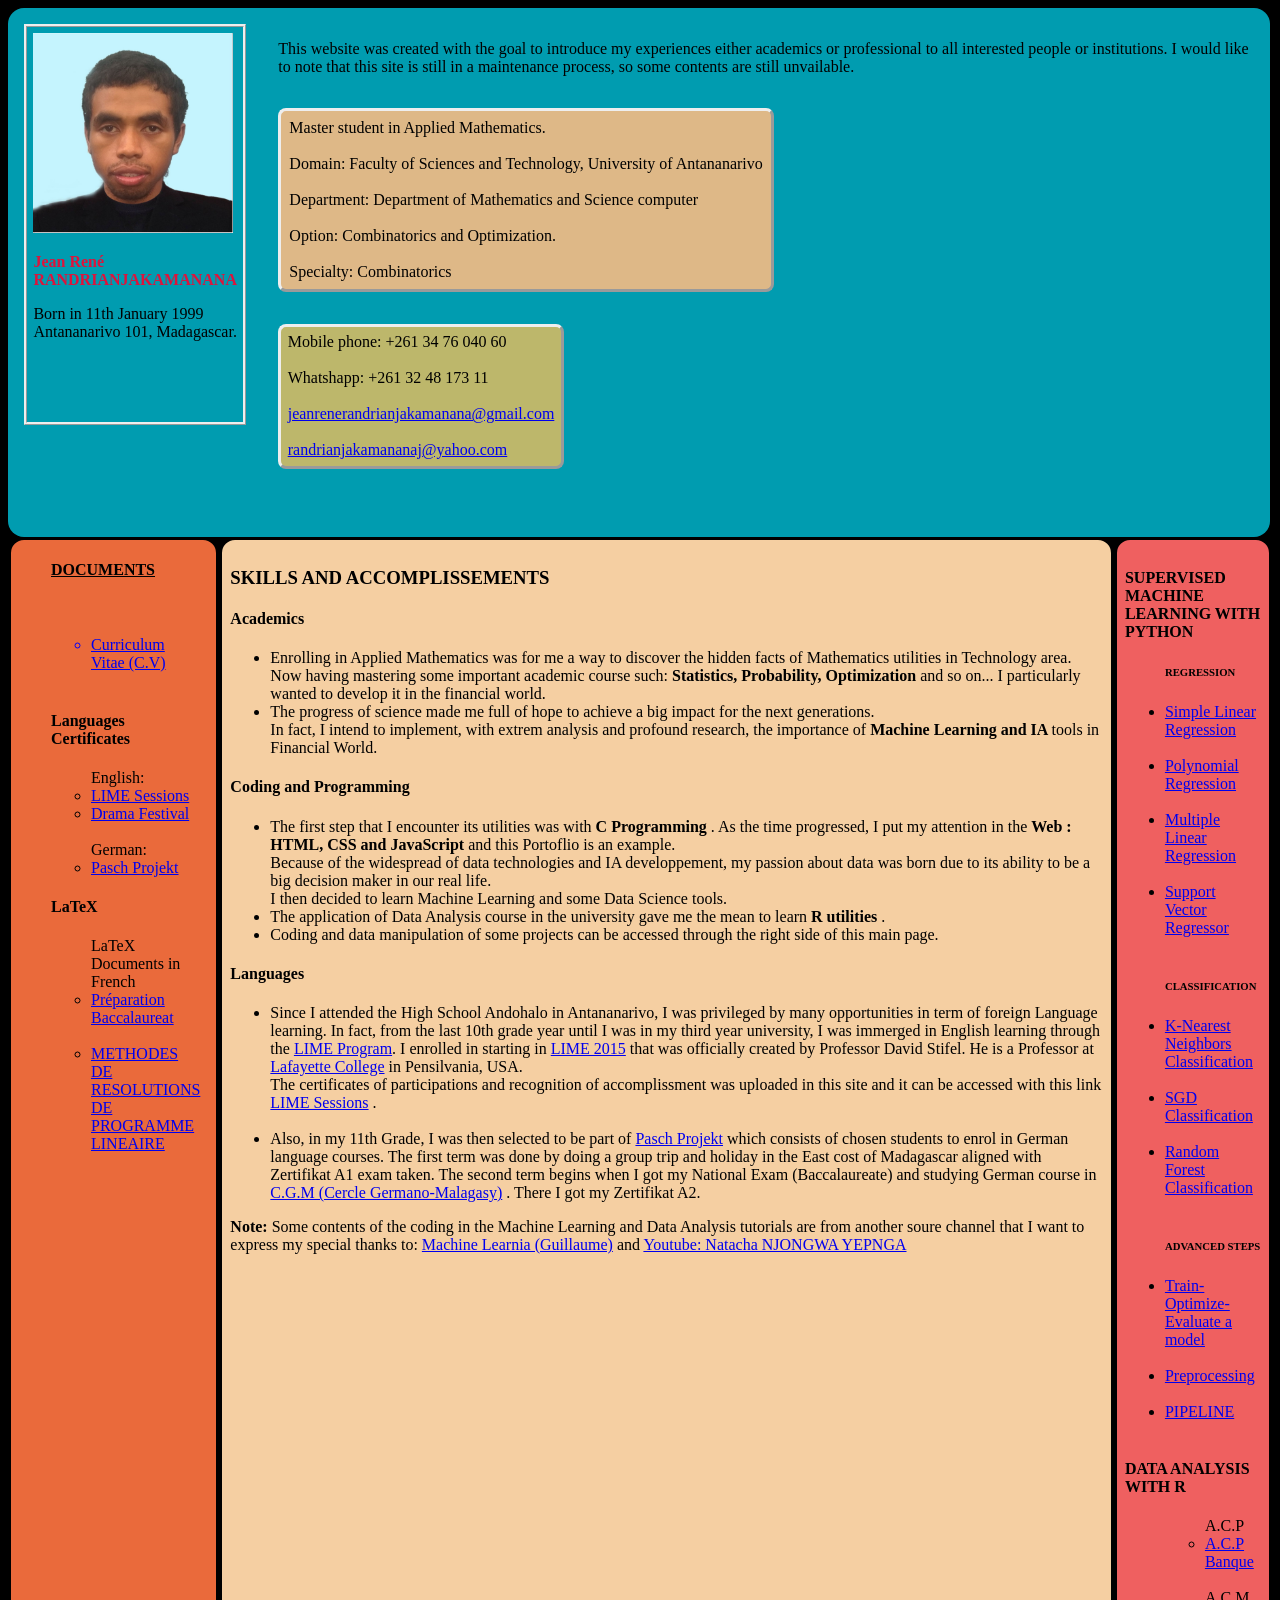
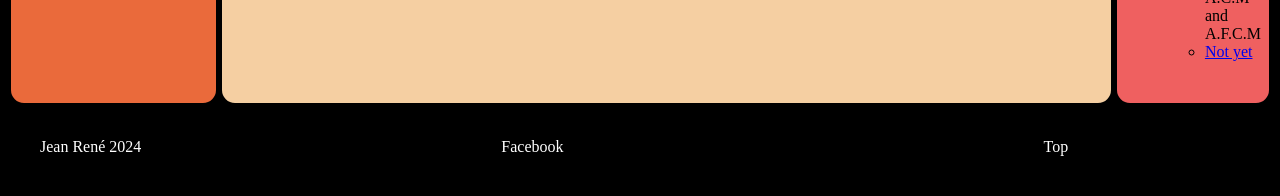
==== index.html @ dbb18e73 "Add files via upload" ====
<!DOCTYPE html>
<!-- saved from url=(0074)index.html# -->
<html><head><meta http-equiv="Content-Type" content="text/html; charset=UTF-8">
        
        <meta name="viewport" content="width=device-width" initial-scale="1.0">
        <link rel="stylesheet" href="./index_files/index.css">
        <!--<link rel="stylesheet" href="bootstrap/css/bootstrap.min.css"/>-->
        <title>Jean René RANDRIANJAKAMANANA</title>
    </head>
    <body>
        <header class="alert alert-success">
            <div class="profile">
                <img src="./index_files/ID Pictures.jpg" ,="" width="200," height="200," title="Jean René RANDRIANJAKAMANANA">
                <p id="des0" style="color:crimson;">
                    <strong>Jean René RANDRIANJAKAMANANA</strong>
                </p>
                <p>
                    Born in 11th January 1999 <br>Antananarivo 101, Madagascar.
                </p>
            </div>
            <div class="description">
                <p id="intro">This website was created with the goal to introduce my experiences either academics or professional to all interested people or institutions. I would like to note that this site is still in a maintenance process, so some contents are still unvailable.</p>
                <p id="des1">
                    Master student in Applied Mathematics. <br>
                    <br>
                    Domain: Faculty of Sciences and Technology, University of Antananarivo
                    <br>
                    <br>
                    Department: Department of Mathematics and Science computer
                    <br>
                    <br>
                    Option: Combinatorics and Optimization. <br>
                    <br>Specialty: Combinatorics
                </p>
                <p id="des2">
                    Mobile phone: +261 34 76 040 60 <br>
                    <br>
                    Whatshapp: +261 32 48 173 11 <br>
                    <br>
                    <a href="mailto:jeanrenerandrianjakamanana@gmail.com">jeanrenerandrianjakamanana@gmail.com </a>
                    <br>
                    <br>
                    <a href="mailto:randrianjakamananaj@yahoo.com">randrianjakamananaj@yahoo.com </a>
                </p>
                <br>
                <br>
            </div>
            <!--<div class="sciences"><img src="Images/FACULTE.jpg", width = 200, height= 200,title ="Faculté des Sciences"/> </br> Faculté des Sciences d'Antananarivo</div>
                <div class="université"><img src="Images/UNIVERSITE.jpg", width = 200, height= 200,title ="Université d'Antananarivo"/> </br> Université d'Antananarivo</div>-->
        </header>
        <main>
            <!--HEAD OF THE PAGE-->
            <!--NAVIGATION LINKS-->
            <nav id="nav">
                <div class="list_nav">
                    <ul>
                        <h4 style="text-decoration: underline ;">DOCUMENTS</h4>
                        <br>
                        <br>
                        <ul>
                            <li style="color: blue;">
                                <a href="LINKED/CV/Jean%20Ren%C3%A9%20RANDRIANJAKAMANANA%20(ENG)%20LaTeX%20casual.pdf" ,="" title="C.V" id="cv" target="_blank">Curriculum Vitae (C.V)</a>
                            </li>
                        </ul>
                        <br>
                        <h4>Languages Certificates</h4>
                        <ul>
                            English:
                            
                            <li>
                                <a href="#" title="LIME Sessions">LIME Sessions</a>
                            </li>
                            <li>
                                <a href="#" title="Drama Festival">Drama Festival</a>
                            </li>
                        </ul>
                        <br>
                        <ul>
                            German:
                            
                            <li>
                                <a href="#" title="Pasch Projekt">Pasch Projekt</a>
                            </li>
                        </ul>
                        <h4>LaTeX</h4>
                        <ul>
                            LaTeX Documents in French
                            
                            <li>
                                <a href="Tutor/index.html" ,="" title="Terminale">Préparation Baccalaureat</a>
                            </li>
                            <br>
                            <li>
                                <a href="Academic/Methode%20programme%20lin%C3%A9aire.pdf" ,="" title="Terminale" target="_blank">METHODES DE RESOLUTIONS DE PROGRAMME LINEAIRE</a>
                            </li>
                            <br>
                        </ul>
                    </ul>
                </div>
            </nav>
            <!--ONE SECTION-->
            <section>
                <div class="section">
                    <h3>SKILLS AND ACCOMPLISSEMENTS</h3>
                    <div class="mathematics">
                        <p></p>
                        <h4>Academics </h4>
                        <ul>
                            <li>
                                Enrolling in Applied Mathematics was for me a way to discover the hidden facts of Mathematics utilities in Technology area. <br>
                                Now having mastering some important academic course such: <strong>Statistics, Probability, Optimization </strong>
                                and so on... I particularly wanted to develop it in the financial world. <br>
                            </li>
                            <li>The progress of science made me full of hope to achieve a big impact for the next generations.</li>
                            In fact, I intend to implement, with extrem analysis and profound research, the importance of <strong>Machine Learning and IA </strong>
                            tools in Financial World.
                            
                        </ul>
                        <p></p>
                    </div>
                    <div class="programming">
                        <p></p>
                        <h4>Coding and Programming</h4>
                        <ul>
                            <li>
                                The first step that I encounter its utilities was with <strong>C Programming</strong>
                                . As the time progressed, I put my attention in the <strong>Web : HTML, CSS and JavaScript</strong>
                                and this Portoflio is an example.<br>
                                Because of the widespread of data technologies and IA developpement, my passion about data was born due to its ability to be a big decision maker in our real life.<br>I then decided to learn Machine Learning and some Data Science tools. 
                            </li>
                            <li>
                                The application of Data Analysis course in the university gave me the mean to learn <strong>R utilities </strong>
                                . 
                            </li>
                            <li>Coding and data manipulation of some projects can be accessed through the right side of this main page.</li>
                        </ul>
                        <p></p>
                    </div>
                    <div class="language">
                        <p></p>
                        <h4>Languages </h4>
                        <ul>
                            <li>
                                Since I attended the High School Andohalo in Antananarivo, I was privileged by many opportunities in term of foreign 
                                Language learning. In fact, from the last 10th grade year until I was in my third year university, 
                                I was immerged in English learning through the <a href="https://sites.lafayette.edu/lime/" title="L.I.M.E">LIME Program</a>. I enrolled in starting in <a href="https://sites.lafayette.edu/lime/2016/01/30/jean-rene/" title="L.I.M.E">LIME 2015</a>
                                that was officially created by Professor David Stifel. 
                                He is a Professor at <a href="https://www.lafayette.edu/" ,="" title="Lafayette College">Lafayette College</a>
                                in Pensilvania, USA. <br>
                                The certificates of participations and recognition of accomplissment was uploaded in this site and it can be accessed with this link <a href="LINKED/LIME/LOGIN.html" ,="" title="LIME Sessions">LIME Sessions</a>
                                . <br>
                                <br>
                            </li>
                            <li>
                                Also, in my 11th Grade, I was then selected to be part of <a href="#" title="Project">Pasch Projekt</a>
                                which consists of chosen students to enrol in German language courses.
                                The first term was done by doing a group trip and holiday in the East cost of Madagascar aligned with Zertifikat A1 exam taken. The second term begins when I got my National Exam (Baccalaureate) and studying German course in <a href="#" title="C.G.M">C.G.M (Cercle Germano-Malagasy)</a>
                                . There I got my Zertifikat A2.
                                
                            </li>
                        </ul>
                        <p></p>
                    </div>
                    <div class="reference" style="margin-top:inherit;">
                        <strong>Note:</strong>
                        Some contents of the coding in the Machine Learning and Data Analysis 
                        tutorials are from another soure channel that I want to  express my special thanks to: 
                        <span style="a{color: red;}">
                            <a href="https://www.machinelearnia.com/" target="_blank">Machine Learnia (Guillaume)</a>
                            and <a href="https://fr.wikipedia.org/wiki/Natacha_Njongwa_Yepgnga" target="_blank">Youtube: Natacha NJONGWA YEPNGA</a>
                        </span>
                    </div>
                </div>
                <div class="aside">
                    <aside>
                        <h4>SUPERVISED MACHINE LEARNING WITH PYTHON</h4>
                        <ul>
                            <h6>REGRESSION</h6>
                            <li>
                                <a href="LINKED/ML/Simple%20Linear%20Regression/Simple%20Linear%20Regression.html" ,="" title="Linear Regression">Simple Linear Regression</a>
                            </li>
                            <br>
                            <li>
                                <a href="LINKED/ML/Polynomial%20Regression/Polynomial%20Regression.html" ,="" title="Polynomial Regression">Polynomial Regression</a>
                            </li>
                            <br>
                            <li>
                                <a href="LINKED/ML/Multiple%20Linear%20Regression/Multiple%20Linear%20Regression.html" ,="" title="Multiple Linear Regression">Multiple Linear Regression</a>
                            </li>
                            <br>
                            <li>
                                <a href="LINKED/ML/Support%20Vector%20Regressor/Support%20Vector%20Regressor.html" ,="" title="S.V.R">Support Vector Regressor</a>
                            </li>
                            <br>
                        </ul>
                        <ul>
                            <h6>CLASSIFICATION</h6>
                            <li>
                                <a href="LINKED/ML/K-Nearest%20Neighbors%20Classification/K-Nearest%20Neighbors%20Classification.html" ,="" title="K-nearest neighbors Classification">K-Nearest Neighbors Classification</a>
                            </li>
                            <br>
                            <li>
                                <a href="LINKED/ML//SGD%20Classification/SGD%20Classification.html" ,="" title="SGD Classification">SGD Classification</a>
                            </li>
                            <br>
                            <li>
                                <a href="LINKED/ML/Random%20Forest%20Classification/Random%20Forest%20Classification.html" ,="" title="Random Forest Classification">Random Forest Classification</a>
                            </li>
                            <br>
                        </ul>
                        <ul>
                            <h6>ADVANCED STEPS</h6>
                            <li>
                                <a href="#"  title="Train-Optimize-Evaluate">Train-Optimize-Evaluate a model</a>
                            </li>
                            <br>
                            <li>
                                <a href="#"  title="Preprocessing">Preprocessing</a>
                            </li>
                            <br>
                            <li>
                                <a href="#"  title="Pipeline">PIPELINE</a>
                            </li>
                            <br>
                        </ul>
                        <h4>DATA ANALYSIS WITH R</h4>
                        <ul>
                            <ul>
                                A.C.P
                                <li>
                                    <a href="LINKED/ACP/Bank R.pdf"  title="BANQUE">A.C.P Banque</a>
                                </li>
                            </ul>
                            <br>
                            <ul>
                                A.C.M and A.F.C.M
                                <li> 
                                    <a href="#" title="Titanic">Not yet</a>
                                </li>
                            </ul>
                            <br>
                        </ul>
                    </aside>
                </div>
            </section>
        </main>
        <!--FOOT OF THE PAGE-->
        <footer>
            <div class="copyright">Jean René 2024 </div>
            <div class="fb">
                <a target="_blank" href="https://www.facebook.com/profile.php?id=100008404921976">Facebook</a>
            </div>
            <div class="top">
                <a href=#page" title="Top">Top</a>
            </div>
        </footer>
    
</body></html>
---- index_files/index.css ----
@media all and (min-width: 600px)
{
    header.alert.alert-success {
    width: 97.3%;
    border-radius:  1em;
    background-color: #00bcd4d4;
    padding: 1em;
    display: inline-flex;
}

.profile {
    padding: 0.4em;
    margin-bottom: 6em;
    border-style: ridge;
}

.description {
    display: flex;
    padding-left: 2em;
    flex-direction: column;
    align-content: center;
    justify-content: flex-start;
    align-items: baseline;
}

p#intro {
    font-family: cursive;
}

body {
    background-color: black;
    font-family: math;
}

main {
    display: inline-flex;
}

p#des1 {
    border-radius: 0.5em;
    border-style: outset;
    padding: 0.5em;
    background-color: burlywood;
}

p#des2 {
    border-style: outset;
    padding: 0.4em;
    background-color: darkkhaki;
    border-radius: 0.5em;
}

nav#nav {
    border-style: solid;
    border-radius: 1em;
    background-color: #ea6a3b;
    padding-right: 1em;
}

section {
    display: inline-flex;
    flex-direction: row;
    flex-wrap: nowrap;
}

.section {
    border-style: solid;
    border-radius: 1em;
    background-color: #f5cfa2;
    padding: 0.5em;
}

.aside {
    border-radius: 1em;
    padding: 0.5em;
    background-color: #ef6060;
    border-style: solid;
}

footer {
    padding: 2em;
    color: white;
    display: flex;
    flex-direction: row;
}

footer a {
    color: white;
    text-decoration: none;
}

.copyright {
    float: left;
}

.fb {
    margin-left: 30%;
}

.top {
    margin-left: 40%;
}
}
@media all and (max-width: 600px)
{
    body {
    scroll-behavior: smooth;
    font-family: math;
    font-size: small;
    background-color: darkseagreen;
}

    header.alert.alert-success {
    border-radius: 1em;
    background-color: #009688;
    display: inline-flex;
    flex-direction: row;
    align-content: flex-start;
}

.profile {
    border-style: outset;
    padding: 0.5em;
    margin-bottom: 6em;
}

.description {
    margin-left: 1em;
}

p#intro {
    font-family: cursive;
    font-size: x-small;
}

p#des1 {
    border-style: outset;
    padding: 0.3em;
    margin-right: 0.4em;
    background-color: blanchedalmond;
    border-radius: 0.5em;
}

p#des2 {
    border-style: outset;
    padding: 0.3em;
    margin-right: 0.4em;
    background-color: blanchedalmond;
    border-radius: 0.5em;
}

main {
    display: inline-flex;
    flex-direction: row;
    align-content: flex-start;
}

nav#nav {
    border-radius: 0.5em;
    border-style: outset;
    background-color: #009688;
    padding-right: 1em;
}

section {
    border-style: groove;
    display: inline-flex;
    padding: 0.5em;
    border-radius: 0.5em;
}

.aside {
    border-style: outset;
    background-color: burlywood;
    padding: 0.5em;
}
    footer {
    padding: 1em;
    text-align: center;
    display: flex;
}

.copyright {
    margin-left: 5%;
}

.fb {
    margin-left: 20%;
}

.top {
    margin-left: 30%;
}
}
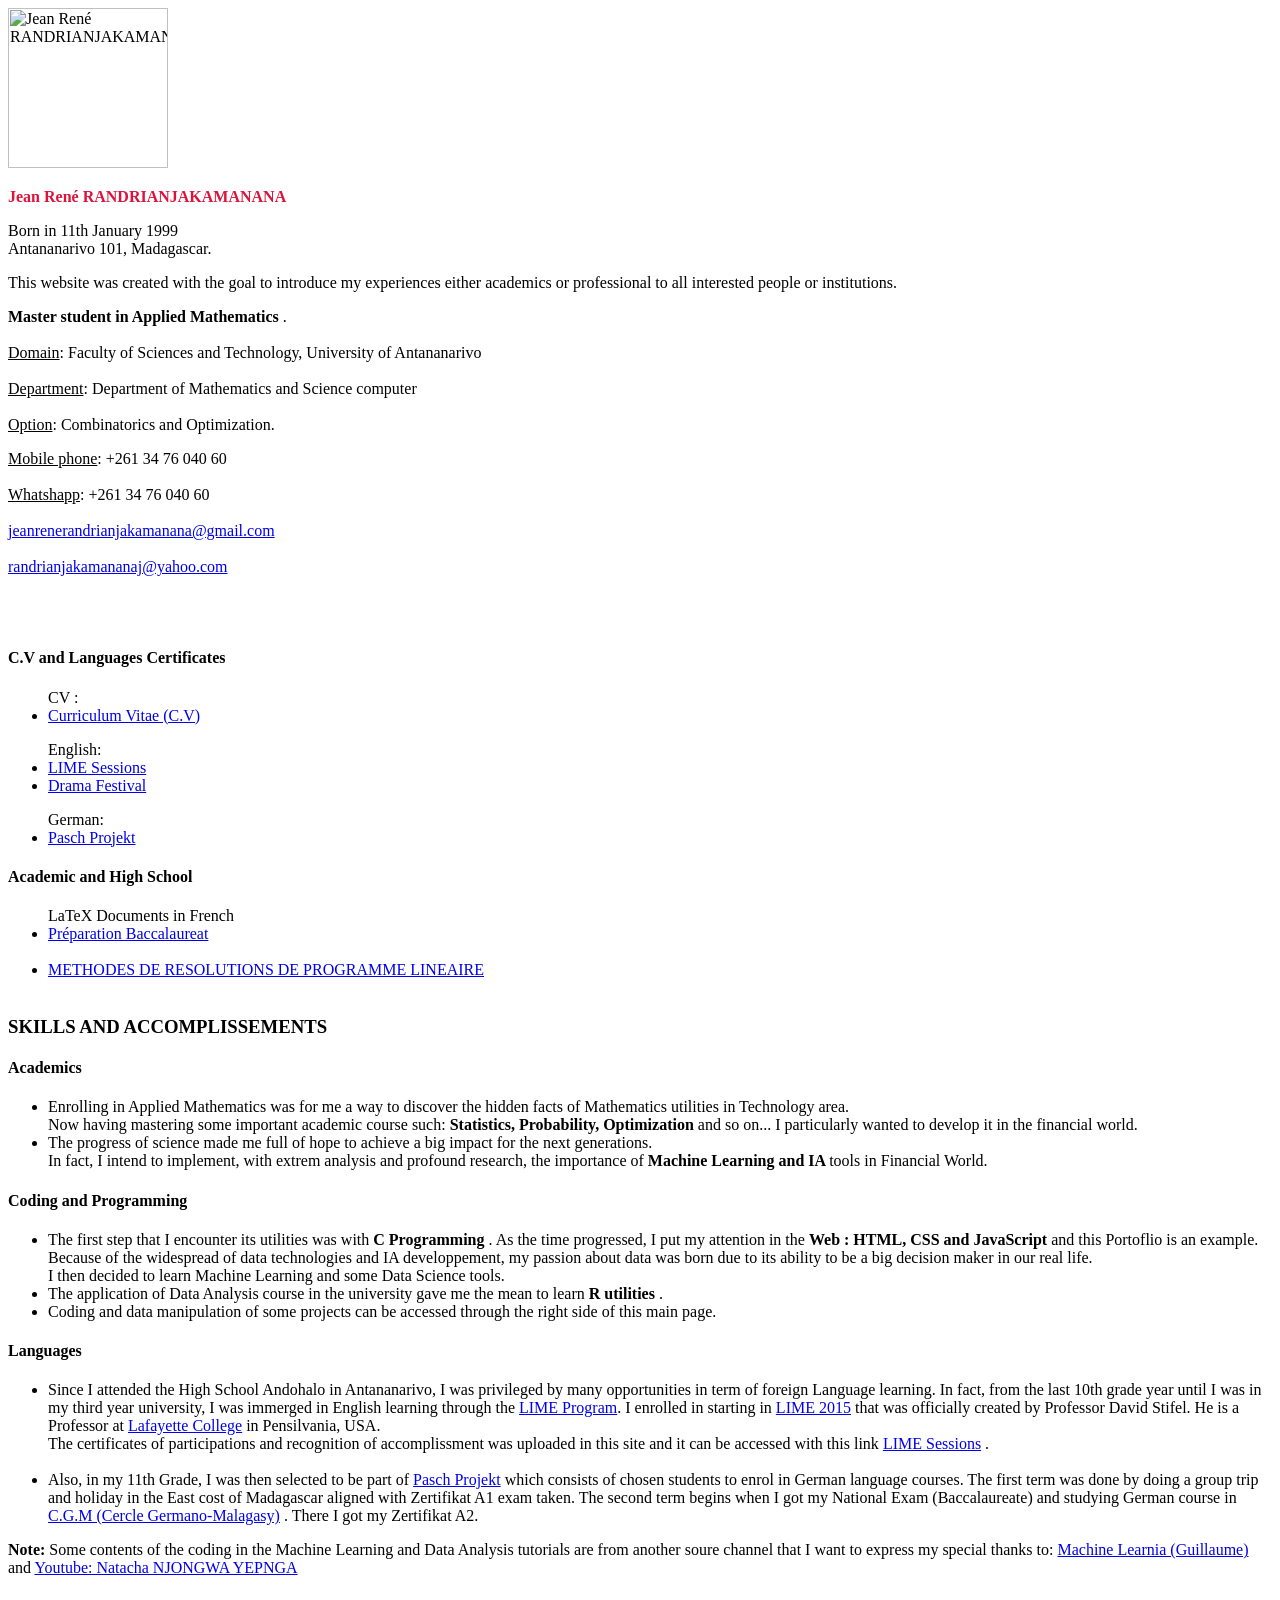
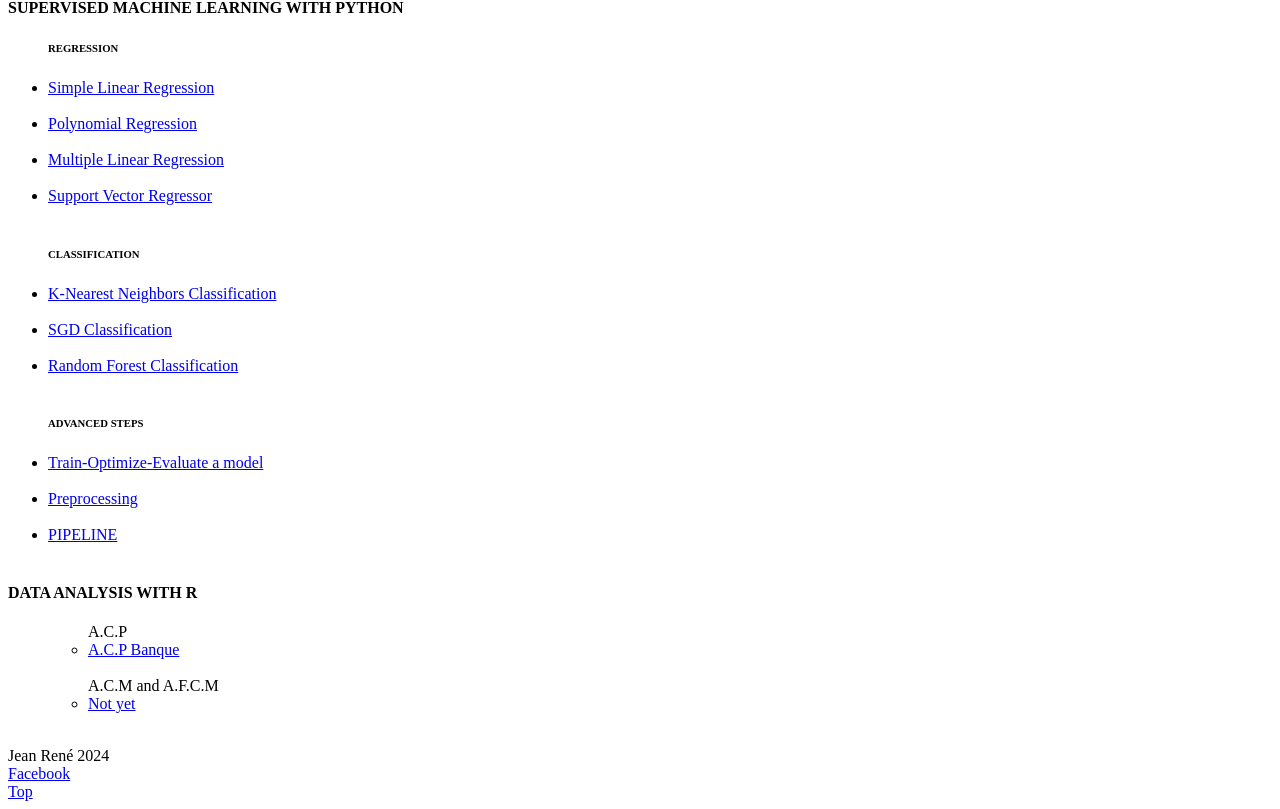
==== commit 1b108e63: "Add files via upload" ====
--- a/index.html
+++ b/index.html
@@ -1,16 +1,17 @@
 <!DOCTYPE html>
-<!-- saved from url=(0074)index.html# -->
-<html><head><meta http-equiv="Content-Type" content="text/html; charset=UTF-8">
-        
-        <meta name="viewport" content="width=device-width" initial-scale="1.0">
-        <link rel="stylesheet" href="./index_files/index.css">
+<!-- saved from url=(0073)index.html -->
+<html>
+    <head>
+        <meta http-equiv="Content-Type" content="text/html; charset=UTF-8">
+        <meta name="viewport" content="width=device-width" initial-scale="0.25">
+        <link rel="stylesheet" href="CSS/index.css">
         <!--<link rel="stylesheet" href="bootstrap/css/bootstrap.min.css"/>-->
         <title>Jean René RANDRIANJAKAMANANA</title>
     </head>
     <body>
         <header class="alert alert-success">
             <div class="profile">
-                <img src="./index_files/ID Pictures.jpg" ,="" width="200," height="200," title="Jean René RANDRIANJAKAMANANA">
+                <img src="Images/ID JR.jpg" ,="" width="160," height="160," title="Jean René RANDRIANJAKAMANANA">
                 <p id="des0" style="color:crimson;">
                     <strong>Jean René RANDRIANJAKAMANANA</strong>
                 </p>
@@ -19,23 +20,22 @@
                 </p>
             </div>
             <div class="description">
-                <p id="intro">This website was created with the goal to introduce my experiences either academics or professional to all interested people or institutions. I would like to note that this site is still in a maintenance process, so some contents are still unvailable.</p>
+                <p id="intro">This website was created with the goal to introduce my experiences either academics or professional to all interested people or institutions. </p>
                 <p id="des1">
-                    Master student in Applied Mathematics. <br>
-                    <br>
-                    Domain: Faculty of Sciences and Technology, University of Antananarivo
-                    <br>
-                    <br>
-                    Department: Department of Mathematics and Science computer
-                    <br>
-                    <br>
-                    Option: Combinatorics and Optimization. <br>
-                    <br>Specialty: Combinatorics
+                    <strong>Master student in Applied Mathematics</strong> . <br>
+                    <br>
+                    <span style="text-decoration: underline;">Domain</span>: Faculty of Sciences and Technology, University of Antananarivo
+                    <br>
+                    <br>
+                    <span style="text-decoration: underline;">Department</span>: Department of Mathematics and Science computer
+                    <br>
+                    <br>
+                    <span style="text-decoration: underline;">Option</span>: Combinatorics and Optimization. <br>
                 </p>
                 <p id="des2">
-                    Mobile phone: +261 34 76 040 60 <br>
-                    <br>
-                    Whatshapp: +261 32 48 173 11 <br>
+                    <span style="text-decoration: underline;">Mobile phone</span>: +261 34 76 040 60 <br>
+                    <br>
+                    <span style="text-decoration: underline;">Whatshapp</span>: +261 34 76 040 60 <br>
                     <br>
                     <a href="mailto:jeanrenerandrianjakamanana@gmail.com">jeanrenerandrianjakamanana@gmail.com </a>
                     <br>
@@ -45,63 +45,58 @@
                 <br>
                 <br>
             </div>
-            <!--<div class="sciences"><img src="Images/FACULTE.jpg", width = 200, height= 200,title ="Faculté des Sciences"/> </br> Faculté des Sciences d'Antananarivo</div>
-                <div class="université"><img src="Images/UNIVERSITE.jpg", width = 200, height= 200,title ="Université d'Antananarivo"/> </br> Université d'Antananarivo</div>-->
+            <!--<div class="sciences"><img src="Images/FACULTE.jpg", width = 200, height= 200title ="Faculté des Sciences"/> </br> Faculté des Sciences d'Antananarivo</div>
+                <div class="université"><img src="Images/UNIVERSITE.jpg", width = 200, height= 200title ="Université d'Antananarivo"/> </br> Université d'Antananarivo</div>-->
         </header>
         <main>
             <!--HEAD OF THE PAGE-->
             <!--NAVIGATION LINKS-->
             <nav id="nav">
-                <div class="list_nav">
-                    <ul>
-                        <h4 style="text-decoration: underline ;">DOCUMENTS</h4>
-                        <br>
-                        <br>
-                        <ul>
-                            <li style="color: blue;">
-                                <a href="LINKED/CV/Jean%20Ren%C3%A9%20RANDRIANJAKAMANANA%20(ENG)%20LaTeX%20casual.pdf" ,="" title="C.V" id="cv" target="_blank">Curriculum Vitae (C.V)</a>
-                            </li>
-                        </ul>
-                        <br>
-                        <h4>Languages Certificates</h4>
-                        <ul>
-                            English:
-                            
-                            <li>
-                                <a href="#" title="LIME Sessions">LIME Sessions</a>
-                            </li>
-                            <li>
-                                <a href="#" title="Drama Festival">Drama Festival</a>
-                            </li>
-                        </ul>
-                        <br>
-                        <ul>
-                            German:
-                            
-                            <li>
-                                <a href="#" title="Pasch Projekt">Pasch Projekt</a>
-                            </li>
-                        </ul>
-                        <h4>LaTeX</h4>
-                        <ul>
-                            LaTeX Documents in French
-                            
-                            <li>
-                                <a href="Tutor/index.html" ,="" title="Terminale">Préparation Baccalaureat</a>
-                            </li>
-                            <br>
-                            <li>
-                                <a href="Academic/Methode%20programme%20lin%C3%A9aire.pdf" ,="" title="Terminale" target="_blank">METHODES DE RESOLUTIONS DE PROGRAMME LINEAIRE</a>
-                            </li>
-                            <br>
-                        </ul>
-                    </ul>
-                </div>
+                <span id="lang">
+                    <h4>C.V and Languages Certificates</h4>
+                    <ul>
+                        CV :
+                        <li>
+                            <a href="LINKED/CV/Jean%20Ren%C3%A9%20RANDRIANJAKAMANANA%20(ENG).pdf" title="C.V" id="cv" target="_blank">Curriculum Vitae (C.V)</a>
+                        </li>
+                    </ul>
+                    <ul>
+                        English:
+                        
+                        <li>
+                            <a href="index.html#" title="LIME Sessions">LIME Sessions</a>
+                        </li>
+                        <li>
+                            <a href="index.html#" title="Drama Festival">Drama Festival</a>
+                        </li>
+                    </ul>
+                    <ul>
+                        German:
+                        
+                        <li>
+                            <a href="index.html#" title="Pasch Projekt">Pasch Projekt</a>
+                        </li>
+                    </ul>
+                </span>    
+                <span id="acad">
+                    <h4>Academic and High School</h4>
+                    <ul>
+                        LaTeX Documents in French
+                        
+                        <li>
+                            <a href="Tutor/index.html" title="Terminale">Préparation Baccalaureat</a>
+                        </li>
+                        <br>
+                        <li>
+                            <a href="Academic/Methode%20programme%20lin%C3%A9aire.pdf" title="Terminale" target="_blank">METHODES DE RESOLUTIONS DE PROGRAMME LINEAIRE</a>
+                        </li>
+                        <br>
+                    </ul>
+                </span>
             </nav>
             <!--ONE SECTION-->
             <section>
-                <div class="section">
-                    <h3>SKILLS AND ACCOMPLISSEMENTS</h3>
+                <h3>SKILLS AND ACCOMPLISSEMENTS</h3>
                     <div class="mathematics">
                         <p></p>
                         <h4>Academics </h4>
@@ -119,7 +114,6 @@
                         <p></p>
                     </div>
                     <div class="programming">
-                        <p></p>
                         <h4>Coding and Programming</h4>
                         <ul>
                             <li>
@@ -145,16 +139,16 @@
                                 Language learning. In fact, from the last 10th grade year until I was in my third year university, 
                                 I was immerged in English learning through the <a href="https://sites.lafayette.edu/lime/" title="L.I.M.E">LIME Program</a>. I enrolled in starting in <a href="https://sites.lafayette.edu/lime/2016/01/30/jean-rene/" title="L.I.M.E">LIME 2015</a>
                                 that was officially created by Professor David Stifel. 
-                                He is a Professor at <a href="https://www.lafayette.edu/" ,="" title="Lafayette College">Lafayette College</a>
+                                He is a Professor at <a href="https://www.lafayette.edu/" title="Lafayette College">Lafayette College</a>
                                 in Pensilvania, USA. <br>
-                                The certificates of participations and recognition of accomplissment was uploaded in this site and it can be accessed with this link <a href="LINKED/LIME/LOGIN.html" ,="" title="LIME Sessions">LIME Sessions</a>
+                                The certificates of participations and recognition of accomplissment was uploaded in this site and it can be accessed with this link <a href="LINKED/LIME/LOGIN.html" title="LIME Sessions">LIME Sessions</a>
                                 . <br>
                                 <br>
                             </li>
                             <li>
-                                Also, in my 11th Grade, I was then selected to be part of <a href="#" title="Project">Pasch Projekt</a>
+                                Also, in my 11th Grade, I was then selected to be part of <a href="index.html#" title="Project">Pasch Projekt</a>
                                 which consists of chosen students to enrol in German language courses.
-                                The first term was done by doing a group trip and holiday in the East cost of Madagascar aligned with Zertifikat A1 exam taken. The second term begins when I got my National Exam (Baccalaureate) and studying German course in <a href="#" title="C.G.M">C.G.M (Cercle Germano-Malagasy)</a>
+                                The first term was done by doing a group trip and holiday in the East cost of Madagascar aligned with Zertifikat A1 exam taken. The second term begins when I got my National Exam (Baccalaureate) and studying German course in <a href="index.html#" title="C.G.M">C.G.M (Cercle Germano-Malagasy)</a>
                                 . There I got my Zertifikat A2.
                                 
                             </li>
@@ -170,79 +164,81 @@
                             and <a href="https://fr.wikipedia.org/wiki/Natacha_Njongwa_Yepgnga" target="_blank">Youtube: Natacha NJONGWA YEPNGA</a>
                         </span>
                     </div>
-                </div>
-                <div class="aside">
-                    <aside>
-                        <h4>SUPERVISED MACHINE LEARNING WITH PYTHON</h4>
-                        <ul>
-                            <h6>REGRESSION</h6>
-                            <li>
-                                <a href="LINKED/ML/Simple%20Linear%20Regression/Simple%20Linear%20Regression.html" ,="" title="Linear Regression">Simple Linear Regression</a>
-                            </li>
-                            <br>
-                            <li>
-                                <a href="LINKED/ML/Polynomial%20Regression/Polynomial%20Regression.html" ,="" title="Polynomial Regression">Polynomial Regression</a>
-                            </li>
-                            <br>
-                            <li>
-                                <a href="LINKED/ML/Multiple%20Linear%20Regression/Multiple%20Linear%20Regression.html" ,="" title="Multiple Linear Regression">Multiple Linear Regression</a>
-                            </li>
-                            <br>
-                            <li>
-                                <a href="LINKED/ML/Support%20Vector%20Regressor/Support%20Vector%20Regressor.html" ,="" title="S.V.R">Support Vector Regressor</a>
-                            </li>
-                            <br>
-                        </ul>
-                        <ul>
-                            <h6>CLASSIFICATION</h6>
-                            <li>
-                                <a href="LINKED/ML/K-Nearest%20Neighbors%20Classification/K-Nearest%20Neighbors%20Classification.html" ,="" title="K-nearest neighbors Classification">K-Nearest Neighbors Classification</a>
-                            </li>
-                            <br>
-                            <li>
-                                <a href="LINKED/ML//SGD%20Classification/SGD%20Classification.html" ,="" title="SGD Classification">SGD Classification</a>
-                            </li>
-                            <br>
-                            <li>
-                                <a href="LINKED/ML/Random%20Forest%20Classification/Random%20Forest%20Classification.html" ,="" title="Random Forest Classification">Random Forest Classification</a>
-                            </li>
-                            <br>
-                        </ul>
-                        <ul>
-                            <h6>ADVANCED STEPS</h6>
-                            <li>
-                                <a href="#"  title="Train-Optimize-Evaluate">Train-Optimize-Evaluate a model</a>
-                            </li>
-                            <br>
-                            <li>
-                                <a href="#"  title="Preprocessing">Preprocessing</a>
-                            </li>
-                            <br>
-                            <li>
-                                <a href="#"  title="Pipeline">PIPELINE</a>
-                            </li>
-                            <br>
-                        </ul>
-                        <h4>DATA ANALYSIS WITH R</h4>
-                        <ul>
-                            <ul>
-                                A.C.P
-                                <li>
-                                    <a href="LINKED/ACP/Bank R.pdf"  title="BANQUE">A.C.P Banque</a>
-                                </li>
-                            </ul>
-                            <br>
-                            <ul>
-                                A.C.M and A.F.C.M
-                                <li> 
-                                    <a href="#" title="Titanic">Not yet</a>
-                                </li>
-                            </ul>
-                            <br>
-                        </ul>
-                    </aside>
-                </div>
             </section>
+
+            <aside>
+                <span id="ml">
+                    <h4>SUPERVISED MACHINE LEARNING WITH PYTHON</h4>
+                    <ul>
+                    <h6>REGRESSION</h6>
+                    <li>
+                        <a href="LINKED/ML/Simple%20Linear%20Regression/Simple%20Linear%20Regression.html" title="Linear Regression">Simple Linear Regression</a>
+                    </li>
+                    <br>
+                    <li>
+                        <a href="LINKED/ML/Polynomial%20Regression/Polynomial%20Regression.html" title="Polynomial Regression">Polynomial Regression</a>
+                    </li>
+                    <br>
+                    <li>
+                        <a href="LINKED/ML/Multiple%20Linear%20Regression/Multiple%20Linear%20Regression.html" title="Multiple Linear Regression">Multiple Linear Regression</a>
+                    </li>
+                    <br>
+                    <li>
+                        <a href="LINKED/ML/Support%20Vector%20Regressor/Support%20Vector%20Regressor.html" title="S.V.R">Support Vector Regressor</a>
+                    </li>
+                    <br>
+                </ul>
+                <ul>
+                    <h6>CLASSIFICATION</h6>
+                    <li>
+                        <a href="LINKED/ML/K-Nearest%20Neighbors%20Classification/K-Nearest%20Neighbors%20Classification.html" title="K-nearest neighbors Classification">K-Nearest Neighbors Classification</a>
+                    </li>
+                    <br>
+                    <li>
+                        <a href="LINKED/ML//SGD%20Classification/SGD%20Classification.html" title="SGD Classification">SGD Classification</a>
+                    </li>
+                    <br>
+                    <li>
+                        <a href="LINKED/ML/Random%20Forest%20Classification/Random%20Forest%20Classification.html" title="Random Forest Classification">Random Forest Classification</a>
+                    </li>
+                    <br>
+                </ul>
+                <ul>
+                    <h6>ADVANCED STEPS</h6>
+                    <li>
+                        <a href="index.html#" title="Train-Optimize-Evaluate">Train-Optimize-Evaluate a model</a>
+                    </li>
+                    <br>
+                    <li>
+                        <a href="index.html#" title="Preprocessing">Preprocessing</a>
+                    </li>
+                    <br>
+                    <li>
+                        <a href="index.html#" title="Pipeline">PIPELINE</a>
+                    </li>
+                    <br>
+                </ul>
+                </span>
+                <span id="r">
+                    <h4>DATA ANALYSIS WITH R</h4>
+                    <ul>
+                        <ul>
+                            A.C.P
+                            <li>
+                                <a href="LINKED/ACP/Bank%20R.pdf" title="BANQUE">A.C.P Banque</a>
+                            </li>
+                        </ul>
+                        <br>
+                        <ul>
+                            A.C.M and A.F.C.M
+                            <li> 
+                                <a href="index.html#" title="Titanic">Not yet</a>
+                            </li>
+                        </ul>
+                        <br>
+                    </ul>
+                </span> 
+            </aside>
         </main>
         <!--FOOT OF THE PAGE-->
         <footer>
@@ -251,7 +247,7 @@
                 <a target="_blank" href="https://www.facebook.com/profile.php?id=100008404921976">Facebook</a>
             </div>
             <div class="top">
-                <a href=#page" title="Top">Top</a>
+                <a href="index.html#page%22" title="Top">Top</a>
             </div>
         </footer>
     
--- a/CSS/index.css
+++ b/CSS/index.css
@@ -0,0 +1,3 @@
+@media screen (max width = 480 px){
+    
+}
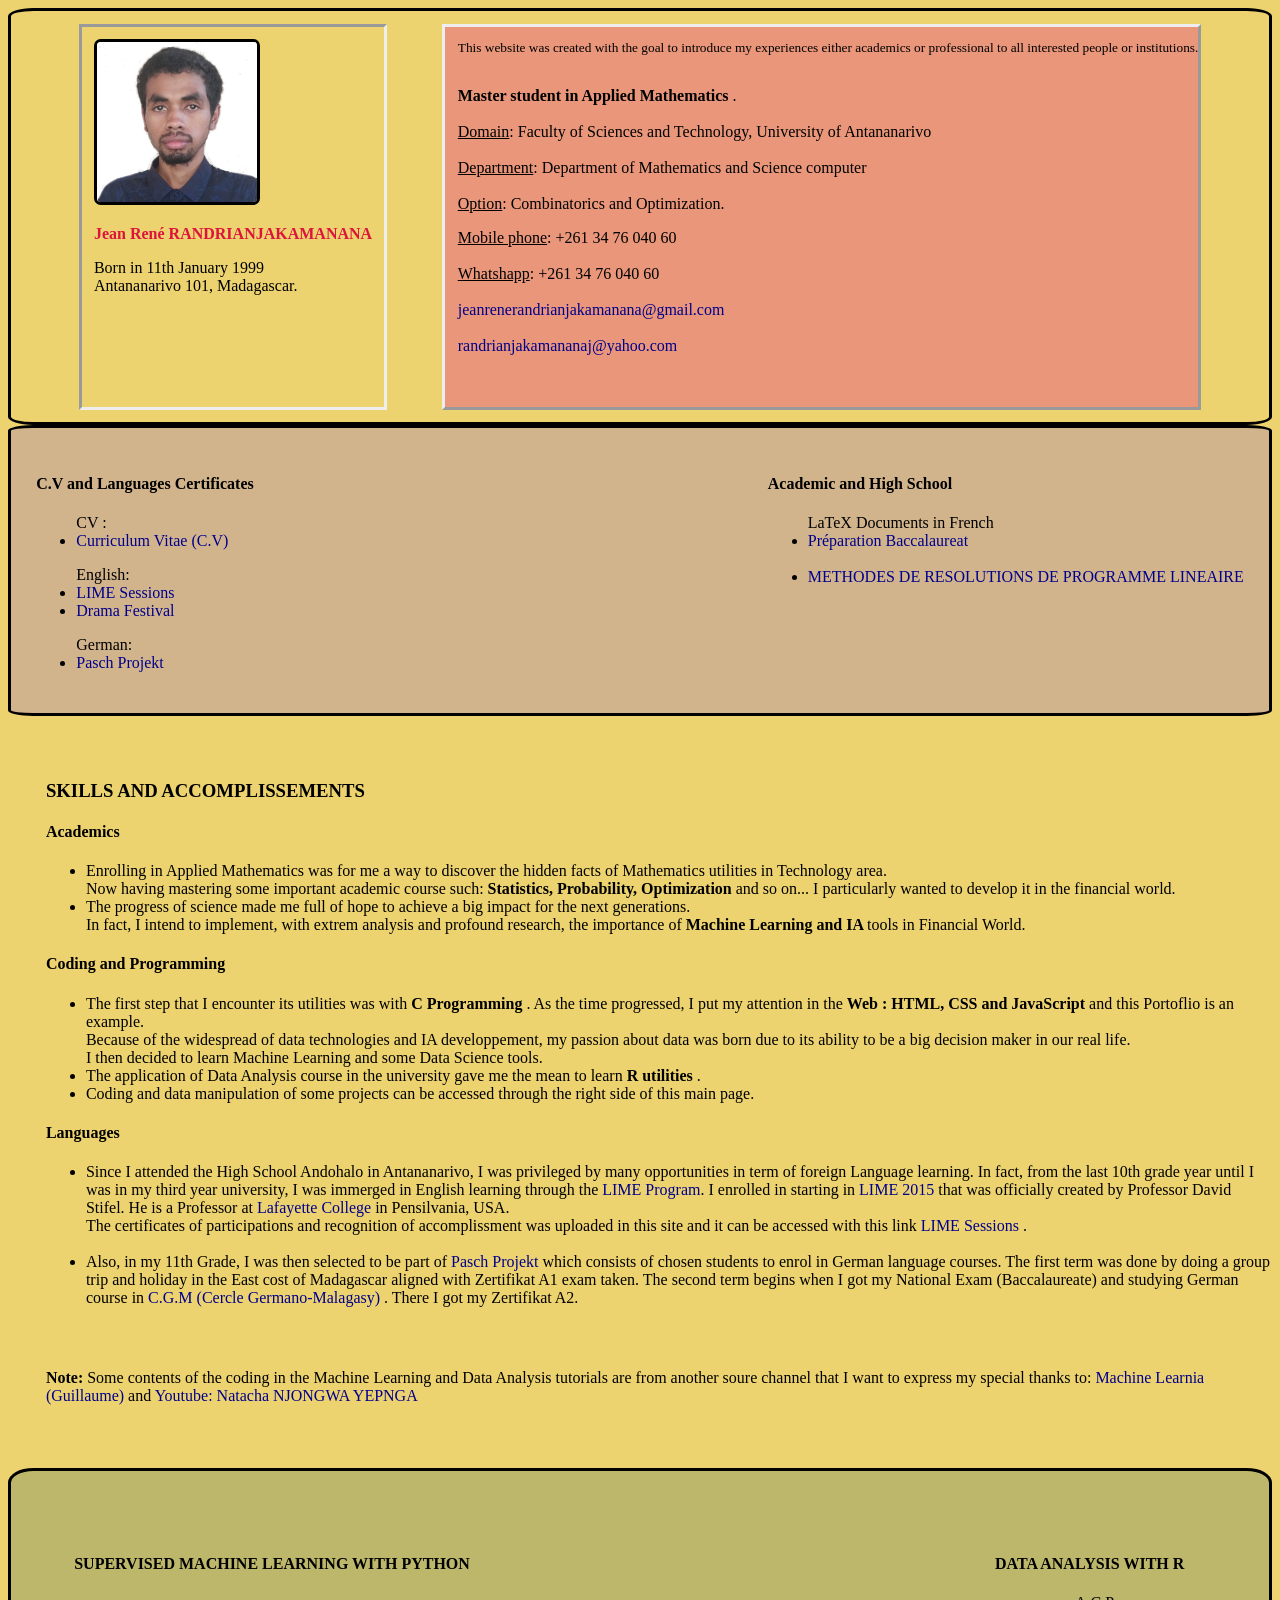
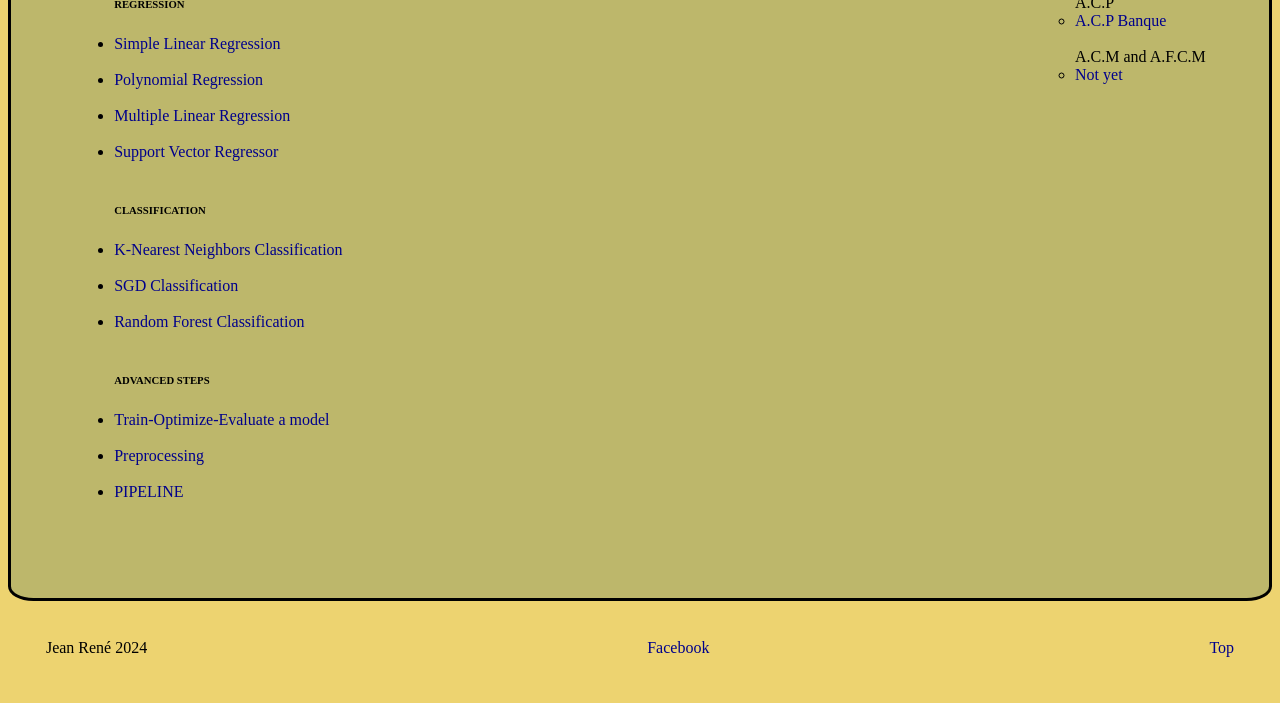
==== commit 1c41faf6: "Update index.html" ====
--- a/index.html
+++ b/index.html
@@ -3,7 +3,7 @@
 <html>
     <head>
         <meta http-equiv="Content-Type" content="text/html; charset=UTF-8">
-        <meta name="viewport" content="width=device-width" initial-scale="0.25">
+        <meta name="viewport" content="width=device-width">
         <link rel="stylesheet" href="CSS/index.css">
         <!--<link rel="stylesheet" href="bootstrap/css/bootstrap.min.css"/>-->
         <title>Jean René RANDRIANJAKAMANANA</title>
@@ -251,4 +251,4 @@
             </div>
         </footer>
     
-</body></html>+</body></html>
--- a/CSS/index.css
+++ b/CSS/index.css
@@ -1,3 +1,322 @@
-@media screen (max width = 480 px){
+@media all and (max-width: 426px){
+      body {
+    font-family: math;
+    font-size: inherit;
+    background-color: darkgrey;
+}
+
+header.alert.alert-success {
+    border-style: solid;
+    border-radius: 2%;
+    padding-left: 1.5%;
+    padding-right: 1.5%;
+    padding-top: 1.5%;
+}
+
+.profile {
+    text-align: center;
+}
+
+p#intro {
+    font-family: cursive;
+    font-size: smaller;
+    text-align: center;
+}
+
+img {
+    border-style: solid;
+    border-radius: 4%;
+}
+
+.description {
+    text-align: justify;
+}
+
+nav#nav {
+    display: inline-flex;
+    flex-wrap: nowrap;
+    flex-direction: row;
+    align-items: baseline;
+    justify-content: flex-start;
+}
+
+body a {
+    text-decoration: none;
+}
+
+span#doc ul {
+    text-align: left;
+    margin-left: -10%;
+}
+
+nav#nav {border-style: outset;padding: 2%;}
+
+span#doc {
+    float: left;
+    border-style: groove;
+    padding: inherit;
+    background-color: tan;
+    border-radius: 5%;
+}
+
+span#lang {
+    border-style: outset;
+    border-radius: 5%;
+    padding: inherit;
+    margin-left: auto;
+    background-color: tan;
+}
+
+span#acad {
+    margin-left: 2%;
+    border-radius: 4%;
+    border-style: outset;
+    padding: inherit;
+    background-color: cadetblue;
+}
+
+h3 {
+    color: firebrick;
+    margin-top: 5%;
+    text-align: center;
+    text-decoration: underline;
+}
+
+h4 {
+    color: navy;
+    font-family: cursive;
+}
+
+section h4 {
+    text-decoration: underline;
+}
+
+aside {
+    padding: 2%;
+    border-style: inset;
+    display: inline-flex;
+    flex-direction: column;
+    flex-wrap: nowrap;
+    align-items: baseline;
+    justify-content: flex-start;
+    background-color: paleturquoise;
+}
+
+span#ml {display: inline-flex;flex-direction: row;flex-wrap: wrap;}
+
+span#r {
+    display: inline-flex;
+    flex-direction: column;
+    flex-wrap: nowrap;
+    align-items: baseline;
+    justify-content: flex-start;
+}
+
+footer {display: flex;flex-direction: row;flex-wrap: nowrap;padding: 5%;background-color: slategrey;}
+
+.copyright {
+    float: left;
+}
+
+.top {margin-left: auto;}
+
+.fb {
+    margin-left: auto;
+}
+}
+
+@media all and (min-width: 425px) and (max-width: 1023px){
+    header.alert.alert-success {
+    border-style: solid;
+    border-radius: 2%;
+    padding: 2%;
+    display: inline-flex;
+    flex-direction: row;
+    flex-wrap: nowrap;
+    justify-content: space-evenly;
+    background-color: burlywood;
+}
+
+.profile {
+    padding: 1%;
+    border-style: inset;
+}
+
+img {
+    border-style: solid;
+    border-radius: 5%;
+}
+
+.description {
+    border-style: outset;
+    padding-left: 2%;
+    background-color: darkkhaki;
+}
+
+p#intro {
+    font-family: cursive;
+    font-size: smaller;
+    text-align: center;
+}
+
+p#des1 {
+    padding-top: 5%;
+}
+
+p#des1 {
+    padding-top: 5%;
+}
+
+body a {
+    text-decoration: none;
+    color: darkblue;
+}
+
+nav#nav {
+    background: burlywood;
+    border-style: solid;
+    border-radius: 2%;
+    padding: 2%;
+    display: flex;
+    flex-direction: row;
+    justify-content: space-evenly;
+}
+
+span#acad {
+    margin-left: auto;
+}
+
+section {
+    padding: 1%;
+    margin-top: 5%;
+}
+
+aside {
+    background: aquamarine;
+    border-style: solid;
+    margin-top: 5%;
+    border-radius: 2%;
+    padding: 2%;
+    display: flex;
+    flex-direction: row;
+    flex-wrap: nowrap;
+    justify-content: space-evenly;
+    align-content: stretch;
+}
+
+span#r {
+    margin-left: auto;
+}
     
+footer {
+    display: flex;
+    flex-direction: row;
+    padding: 3%;
+}
+
+.fb {
+    margin-left: auto;
+}
+
+.top {
+    margin-left: auto;
+}
+
+body {
+    font-family: math;
+    background: darkgoldenrod;
+}
+}
+
+@media all and (min-width: 1023px){
+    body{
+        font-family: math;
+        background: #edd370
+    }
+
+    header.alert.alert-success {
+    border-style: solid;
+    border-radius: 2%;
+    padding: 1%;
+    display: flex;
+    flex-direction: row;
+    justify-content: space-evenly;
+    align-content: stretch;
+}
+
+.profile {
+    border-style: inset;
+    padding: 1%;
+}
+
+img {
+    border-style: solid;
+    border-radius: 4%;
+}
+
+.description {border-style: outset;background: darksalmon;padding-left: 1%;}
+
+p#intro {
+    font-family: cursive;
+    font-size: smaller;
+    text-align: center;
+}
+
+p#des1 {
+    padding-top: 2%;
+}
+
+nav#nav {
+    padding: 2%;
+    background: tan;
+    display: flex;
+    flex-direction: row;
+    align-content: stretch;
+    justify-content: space-evenly;
+    border-style: solid;
+    border-radius: 2%;
+}
+
+span#acad {
+    margin-left: auto;
+}
+
+section {
+    padding-left: 3%;
+    margin-top: 5%;
+}
+
+aside {
+    display: flex;
+    background-color: darkkhaki;
+    padding: 5%;
+    border-style: solid;
+    border-radius: 2%;
+    margin-top: 5%;
+}
+
+span#r {
+    margin-left: auto;
+}
+
+footer {
+    display: flex;
+    padding: 3%;
+    flex-direction: row;
+    align-content: stretch;
+    justify-content: space-evenly;
+}
+
+.fb {
+    margin-left: auto;
+}
+
+.top {
+    margin-left: auto;
+}
+
+body a {
+    color: darkblue;
+    text-decoration: none;
+}
 }
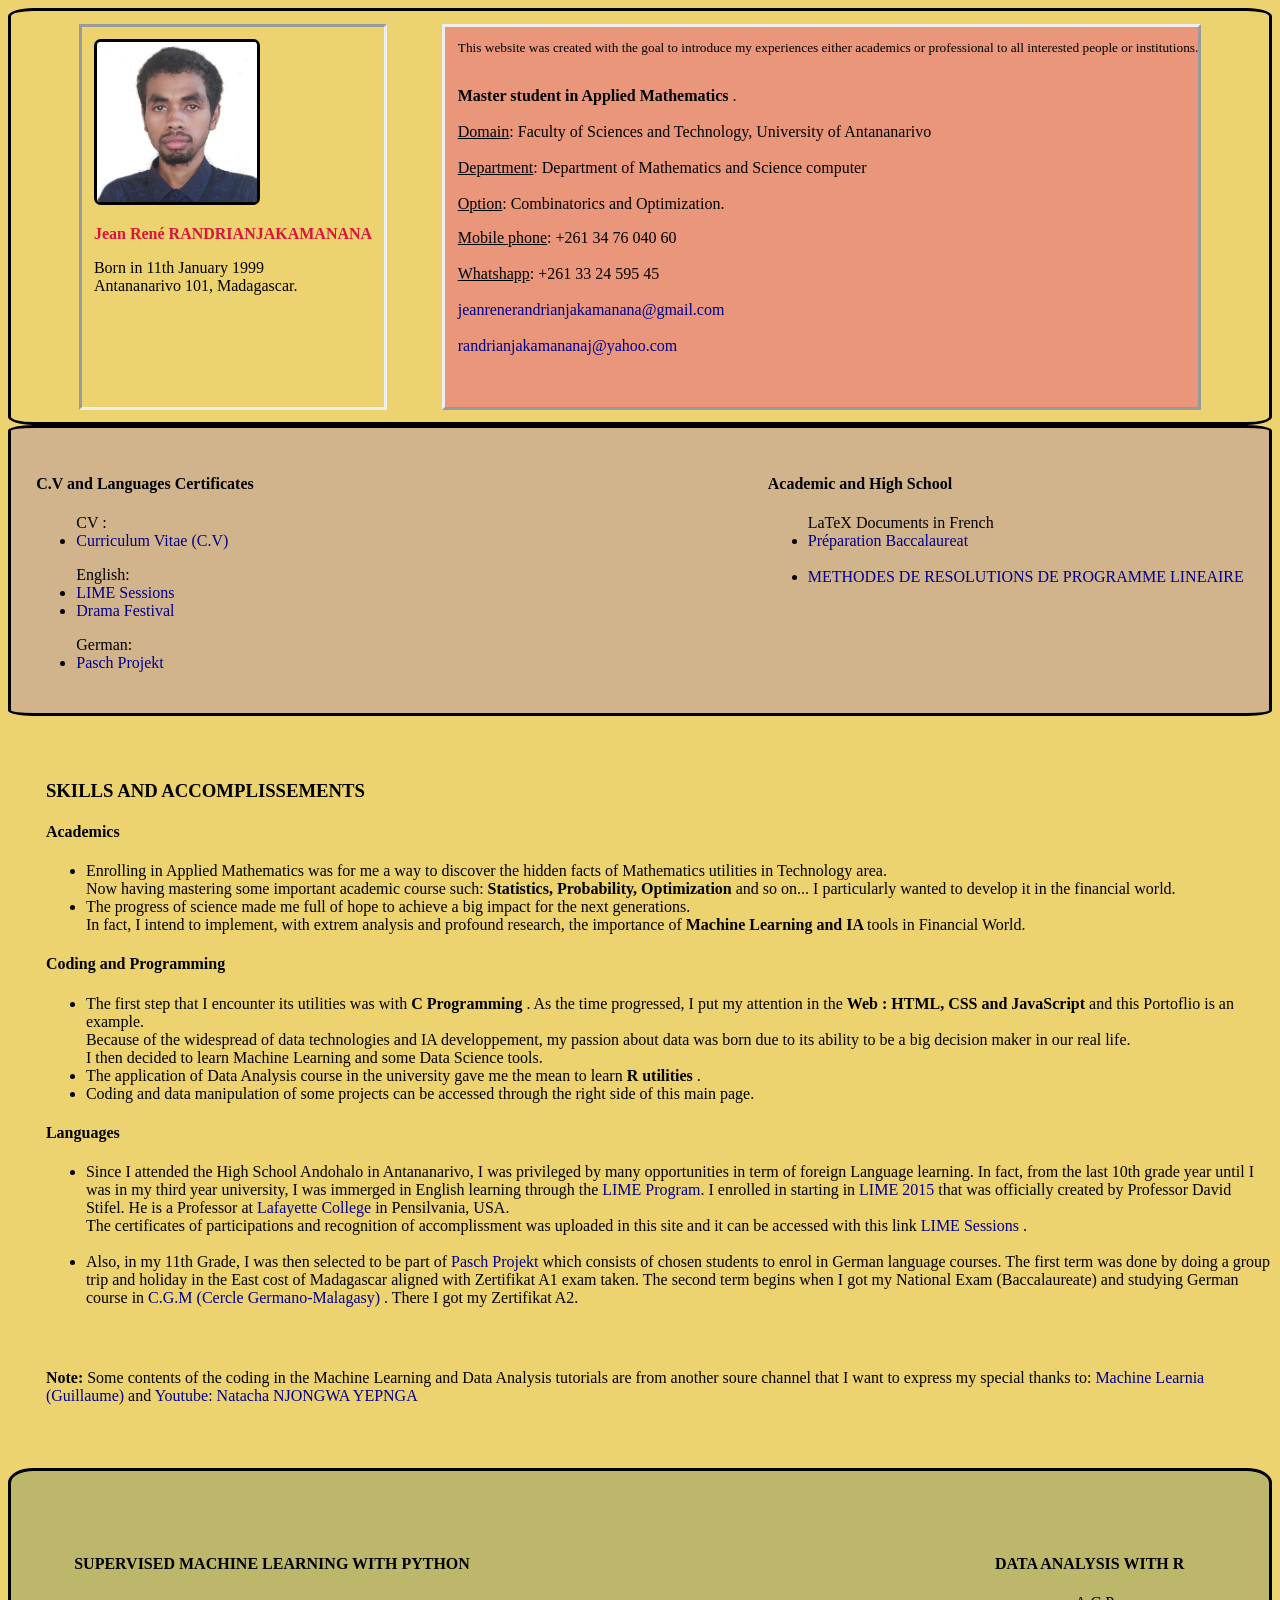
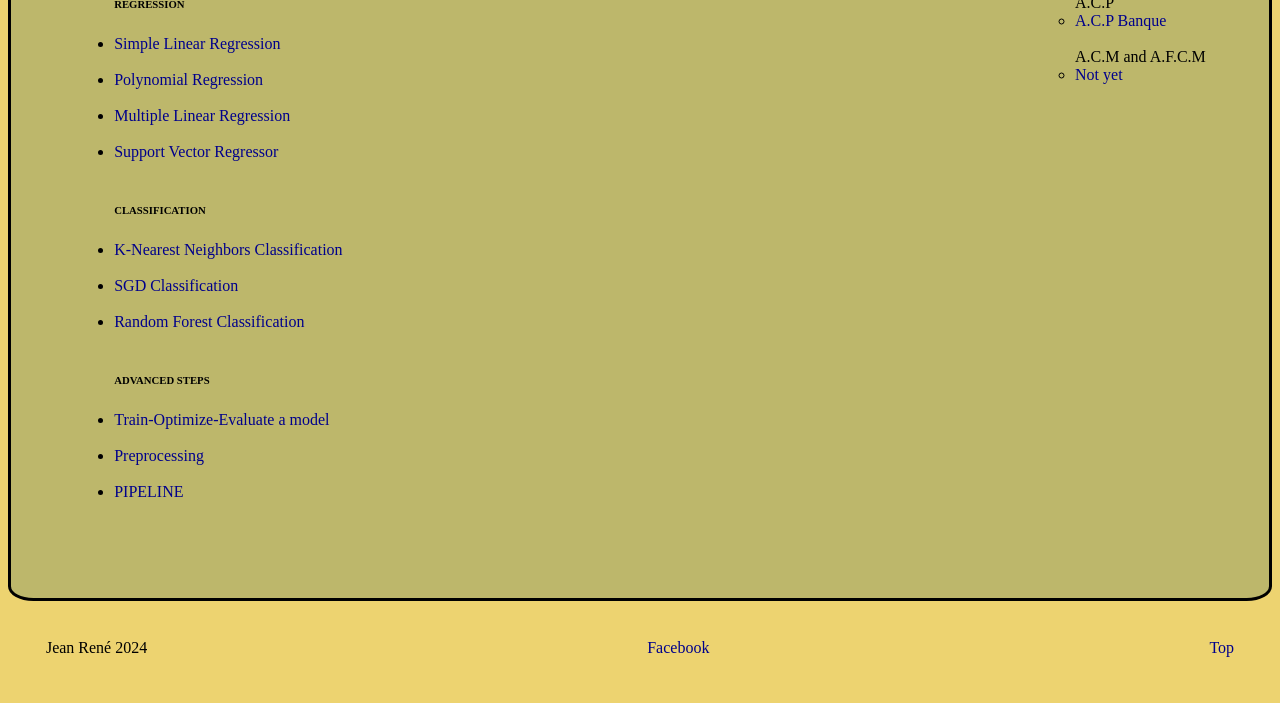
==== commit 12b44130: "Update index.html" ====
--- a/index.html
+++ b/index.html
@@ -3,7 +3,7 @@
 <html>
     <head>
         <meta http-equiv="Content-Type" content="text/html; charset=UTF-8">
-        <meta name="viewport" content="width=device-width">
+        <meta name="viewport" content="width=device-width, initial-scale=1">
         <link rel="stylesheet" href="CSS/index.css">
         <!--<link rel="stylesheet" href="bootstrap/css/bootstrap.min.css"/>-->
         <title>Jean René RANDRIANJAKAMANANA</title>
@@ -35,7 +35,7 @@
                 <p id="des2">
                     <span style="text-decoration: underline;">Mobile phone</span>: +261 34 76 040 60 <br>
                     <br>
-                    <span style="text-decoration: underline;">Whatshapp</span>: +261 34 76 040 60 <br>
+                    <span style="text-decoration: underline;">Whatshapp</span>: +261 33 24 595 45 <br>
                     <br>
                     <a href="mailto:jeanrenerandrianjakamanana@gmail.com">jeanrenerandrianjakamanana@gmail.com </a>
                     <br>
@@ -57,7 +57,7 @@
                     <ul>
                         CV :
                         <li>
-                            <a href="LINKED/CV/Jean%20Ren%C3%A9%20RANDRIANJAKAMANANA%20(ENG).pdf" title="C.V" id="cv" target="_blank">Curriculum Vitae (C.V)</a>
+                            <a href="LINKED/CV/Jean René RANDRIANJAKAMANANA.pdf" title="C.V" id="cv" target="_blank">Curriculum Vitae (C.V)</a>
                         </li>
                     </ul>
                     <ul>
